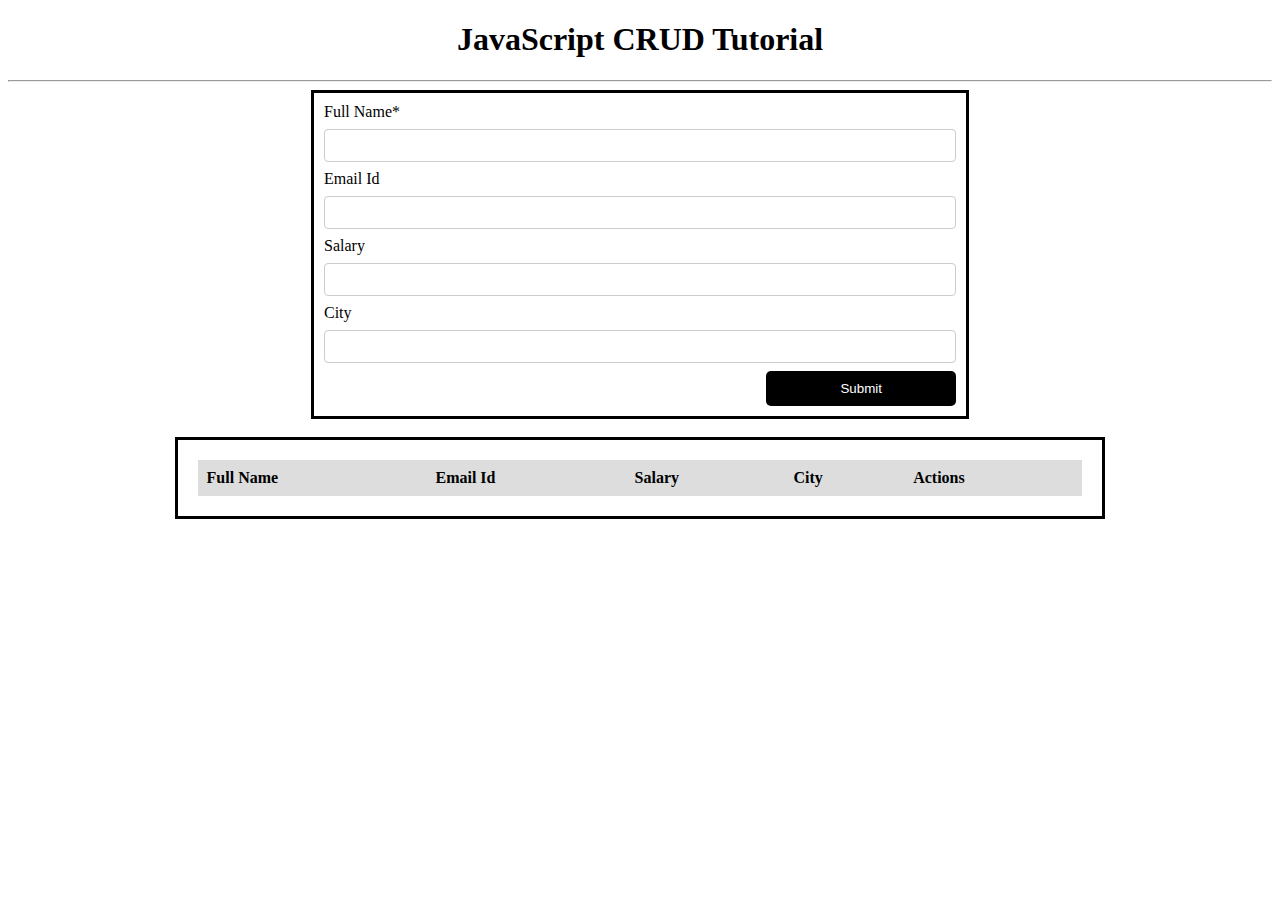
==== index.html @ e8b9e00a "plantilla basica" ====
<!DOCTYPE html>
<html>

<head>
    <title>
        JavaScript CRUD 
    </title>
    <link rel="stylesheet" href="style.css">
</head>

<body>

	<h1><center>JavaScript CRUD Tutorial</center></h1>
	<hr>
			<div class="employee-form">
                <form onsubmit="event.preventDefault();onFormSubmit();" autocomplete="off">
                    <div>
                        <label>Full Name*</label><label class="validation-error hide" id="fullNameValidationError">This field is required.</label>
                        <input type="text" name="fullName" id="fullName">
                    </div>
                    <div>
                        <label>Email Id</label>
                        <input type="text" name="email" id="email">
                    </div>
                    <div>
                        <label>Salary</label>
                        <input type="text" name="salary" id="salary">
                    </div>
                    <div>
                        <label>City</label>
                        <input type="text" name="city" id="city">
                    </div>
                    <div  class="form-action-buttons">
                        <input type="submit" value="Submit">
                    </div>
                </form>
		</div>
		<br/>
		<div class = "employees-table">
                <table class="list" id="employeeList">
                    <thead>
                        <tr>
                            <th>Full Name</th>
                            <th>Email Id</th>
                            <th>Salary</th>
                            <th>City</th>
                            <th>Actions</th>
                        </tr>
                    </thead>
                    <tbody>

                    </tbody>
                </table>
        </div>
    <script src="script.js"></script>
</body>
</html>
---- style.css ----
.employee-form {
    border-style: solid;
    /* margin-bottom: 10px; */
    /* margin-left: 10px; */
    padding: 10px;
    /* width: 50%; */
    margin: auto;
    width: 50%;
    /* border: 3px solid green; */
    /* padding: 10px; */
}

.employees-table {
    border-style: solid;
    /* margin-bottom: 10px; */
    /* margin-left: 10px; */
    padding: 20px;
    /* width: 50%; */
    margin: auto;
    width: 70%;
    /* border: 3px solid green; */
    /* padding: 10px; */
}

body > table{
    width: 80%;
}

table{
    border-collapse: collapse;
}
table.list{
    width:100%;
}

td, th {
    border: 1px solid #dddddd;
    text-align: left;
    padding: 8px;
}
tr:nth-child(even),table.list thead>tr {
    background-color: #dddddd;
}

input[type=text], input[type=number] {
    width: 100%;
    padding: 8px 20px;
    margin: 8px 0;
    display: inline-block;
    border: 1px solid #ccc;
    border-radius: 4px;
    box-sizing: border-box;
}

input[type=submit] {
    width: 30%;
    background-color: black;
    color: white;
    padding: 10px 18px;
    /* margin: 0px 0; */
    border: none;
    border-radius: 5px;
    cursor: pointer;
}

form div.form-action-buttons{
    text-align: right;
}

a{
    cursor: pointer;
    text-decoration: underline;
    color: #0000ee;
    margin-right: 4px;
}

label.validation-error{
    color:   red;
    margin-left: 5px;
}

.hide{
    display:none;
}
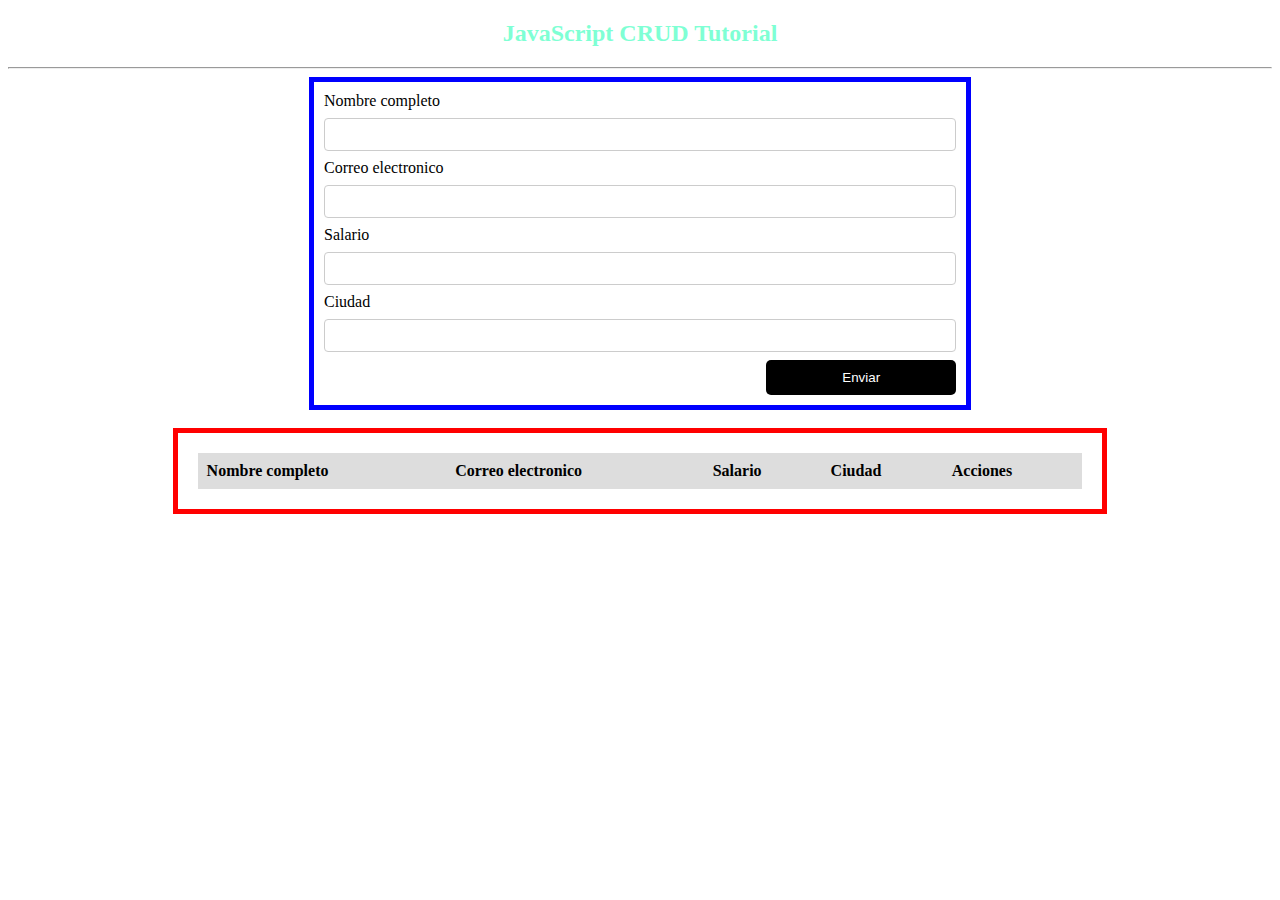
==== commit c5cacb8d: "cambios css" ====
--- a/index.html
+++ b/index.html
@@ -10,28 +10,28 @@
 
 <body>
 
-	<h1><center>JavaScript CRUD Tutorial</center></h1>
+	<h2><center>JavaScript CRUD Tutorial</center></h2>
 	<hr>
 			<div class="employee-form">
                 <form onsubmit="event.preventDefault();onFormSubmit();" autocomplete="off">
                     <div>
-                        <label>Full Name*</label><label class="validation-error hide" id="fullNameValidationError">This field is required.</label>
+                        <label>Nombre completo</label><label class="validation-error hide" id="fullNameValidationError">Este campo es obligatorio</label>
                         <input type="text" name="fullName" id="fullName">
                     </div>
                     <div>
-                        <label>Email Id</label>
+                        <label>Correo electronico</label>
                         <input type="text" name="email" id="email">
                     </div>
                     <div>
-                        <label>Salary</label>
+                        <label>Salario</label>
                         <input type="text" name="salary" id="salary">
                     </div>
                     <div>
-                        <label>City</label>
+                        <label>Ciudad</label>
                         <input type="text" name="city" id="city">
                     </div>
                     <div  class="form-action-buttons">
-                        <input type="submit" value="Submit">
+                        <input type="submit" value="Enviar">
                     </div>
                 </form>
 		</div>
@@ -40,11 +40,11 @@
                 <table class="list" id="employeeList">
                     <thead>
                         <tr>
-                            <th>Full Name</th>
-                            <th>Email Id</th>
-                            <th>Salary</th>
-                            <th>City</th>
-                            <th>Actions</th>
+                            <th>Nombre completo</th>
+                            <th>Correo electronico</th>
+                            <th>Salario</th>
+                            <th>Ciudad</th>
+                            <th>Acciones</th>
                         </tr>
                     </thead>
                     <tbody>
--- a/style.css
+++ b/style.css
@@ -6,22 +6,23 @@
     /* width: 50%; */
     margin: auto;
     width: 50%;
-    /* border: 3px solid green; */
+    border: 5px solid blue;
     /* padding: 10px; */
 }
 
 .employees-table {
     border-style: solid;
-    /* margin-bottom: 10px; */
-    /* margin-left: 10px; */
     padding: 20px;
-    /* width: 50%; */
+    width: 50%;
     margin: auto;
     width: 70%;
-    /* border: 3px solid green; */
-    /* padding: 10px; */
+    border: 5px solid red;
+    
 }
 
+h2{
+    color: aquamarine;
+}
 body > table{
     width: 80%;
 }
